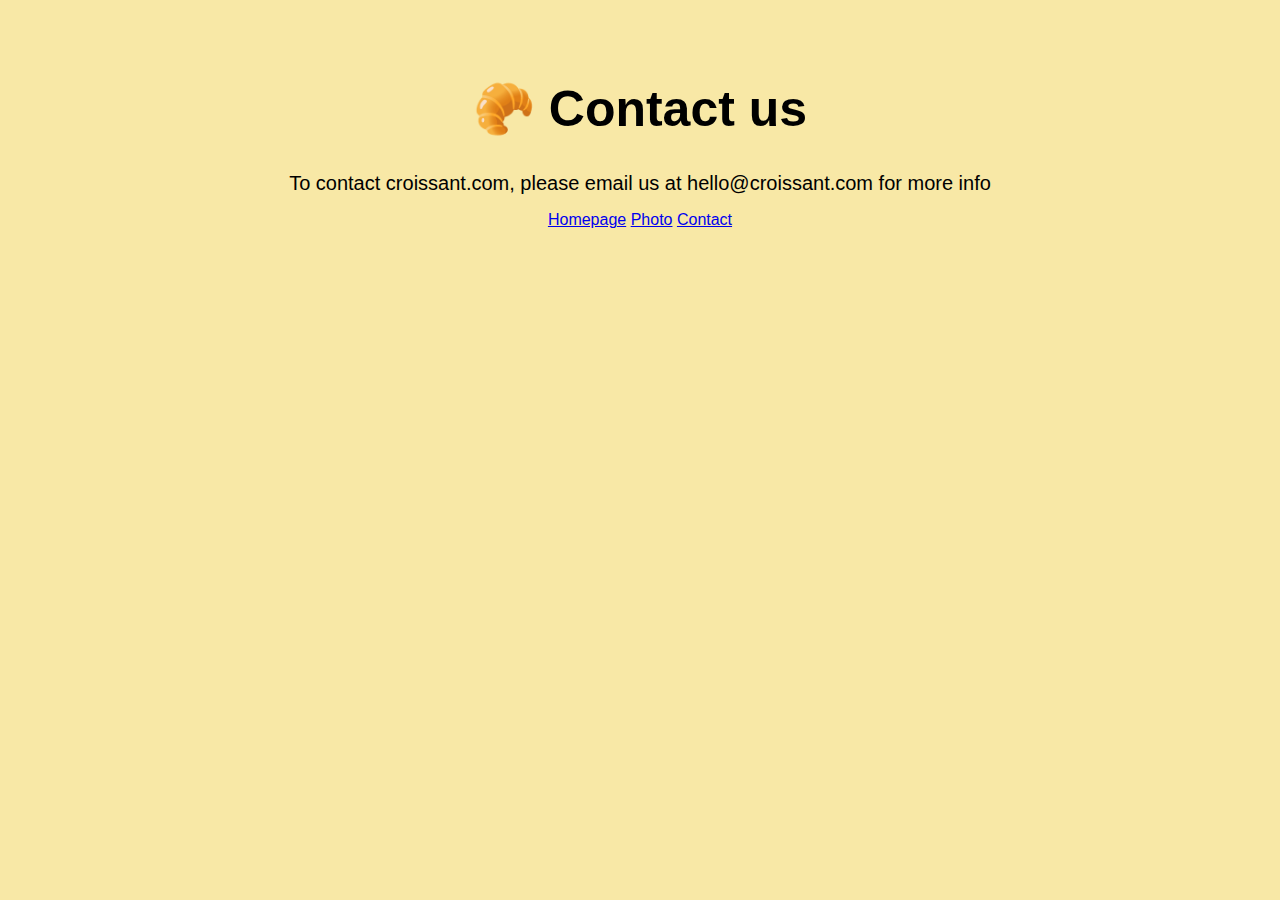
==== contact.html @ e0c01921 "Created basic HTML and CSS" ====
<!DOCTYPE html>
<html lang="en">

<head>
    <meta charset="UTF-8">
    <meta name="viewport" content="width=device-width, initial-scale=1.0">
    <title>Contact Us</title>
    <link rel="stylesheet" href="src/styles.css">
</head>

<body>

    <h1>🥐 Contact us</h1>
    <h2>To contact croissant.com, please email us at hello@croissant.com for more info</h2>

    <a href="index.html">Homepage</a>
    <a href="photo.html">Photo</a>
    <a href="contact.html">Contact</a>

</body>

</html>
---- src/styles.css ----
body {
  background-color: #f8e8a6;
  font-family: Arial, Helvetica, sans-serif;
  text-align: center;
}

h1 {
  font-size: 50px;
  margin-top: 80px;
}

h2 {
  font-size: 20px;
  font-weight: 500;
}
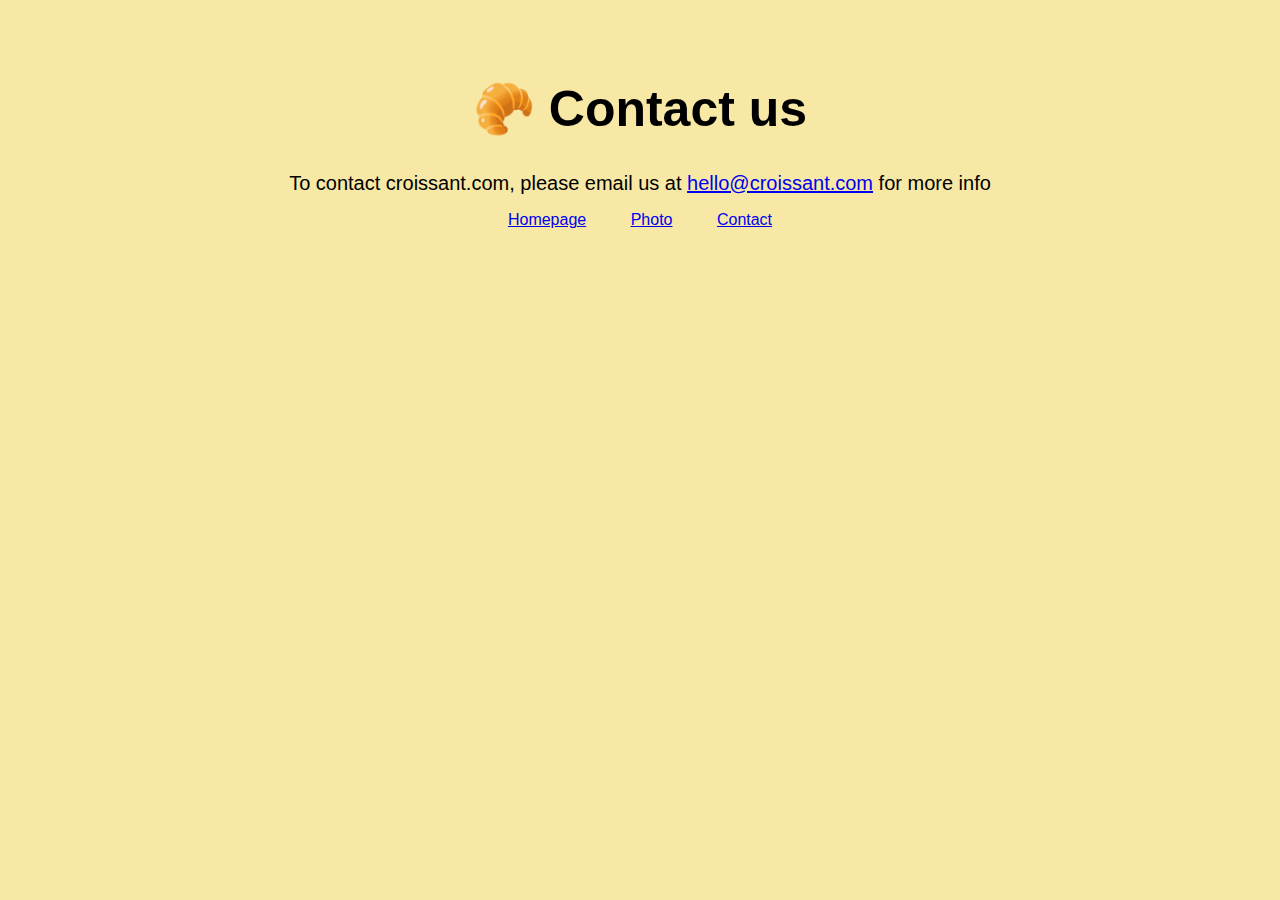
==== commit 07ca08fa: "Updated nav link styling" ====
--- a/contact.html
+++ b/contact.html
@@ -11,11 +11,12 @@
 <body>
 
     <h1>🥐 Contact us</h1>
-    <h2>To contact croissant.com, please email us at hello@croissant.com for more info</h2>
+    <h2>To contact croissant.com, please email us at <a href="mailto:hello@croissant.com">hello@croissant.com</a> for
+        more info</h2>
 
-    <a href="index.html">Homepage</a>
-    <a href="photo.html">Photo</a>
-    <a href="contact.html">Contact</a>
+    <a href="index.html" class="nav-links">Homepage</a>
+    <a href="photo.html" class="nav-links">Photo</a>
+    <a href="contact.html" class="nav-links">Contact</a>
 
 </body>
 
--- a/src/styles.css
+++ b/src/styles.css
@@ -13,3 +13,12 @@
   font-size: 20px;
   font-weight: 500;
 }
+
+a:visited {
+  color: green;
+  text-decoration: none;
+}
+
+.nav-links {
+  padding: 20px;
+}
